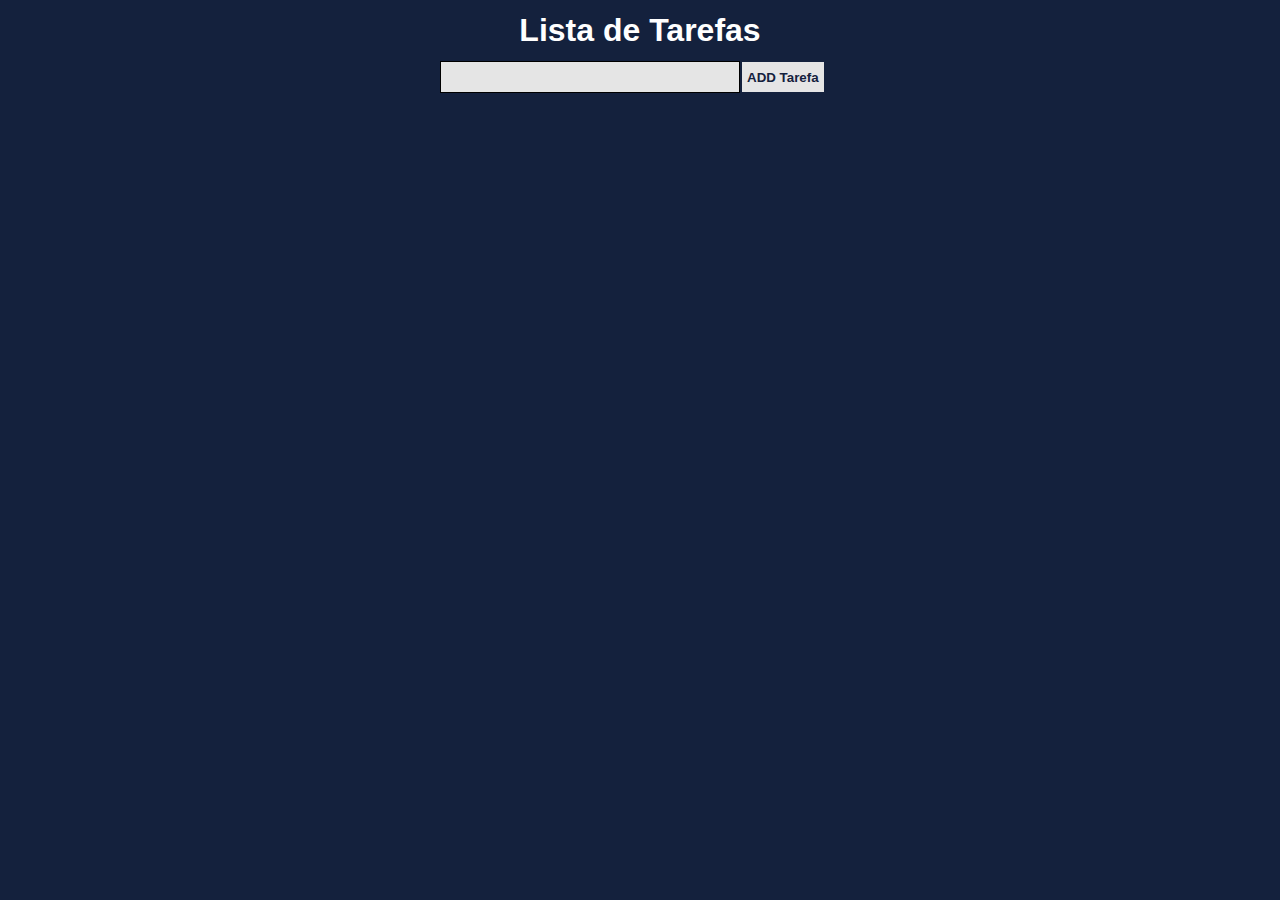
==== ManipulandoDOM/1/index.html @ 0c700db8 "limpar input" ====
<!DOCTYPE html>
<html lang="pt-BR">
  <head>
    <meta charset="UTF-8" />
    <meta http-equiv="X-UA-Compatible" content="IE=edge" />
    <meta name="viewport" content="width=device-width, initial-scale=1.0" />

    <title>DOM</title>

    <link rel="stylesheet" href="style.css" />
  </head>
  <body>
    <div class="container">
      <h1 class="titulo">Lista de Tarefas</h1>
      <div class="container-tarefa">
        <input type="text" name="tarefa" id="tarefa" />
        <button id="btn-tarefa">ADD Tarefa</button>

        <ul id="list-tarefas">

        </ul>
      </div>
    </div>

    <script src="script.js"></script>
  </body>
</html>
---- ManipulandoDOM/1/style.css ----
* {
  margin: 0;
  padding: 0;
  box-sizing: border-box;
}

html {
  font-family: 'Lucida Sans', sans-serif;
} 
body {
  background: #14213d;
}


.titulo {
  text-align: center;
  margin: 12px;
  
}

.container {
  text-align: center;
  color: #ffffff;
}

.container-tarefa {
  display: flex;
  gap: 2px;
  flex-wrap: wrap;
  justify-content: flex-start;
  align-items: center;
  text-align: center;
  width: 400px;
  margin: 0 auto;
}

#tarefa {
  width: 300px;
  height: 32px;
  border: 1px solid;
  background-color: #e5e5e5;
}

#btn-tarefa {
  border-style: none;
  height: 30px;
  padding: 5px;
  background-color: #e5e5e5;
  color: #14213d;
  font-weight: bold;
}
ul {
  list-style: none;
  text-align: center;
  margin: 10px auto;
  
}
li {
  text-align: left;
  text-transform: capitalize;
}

.li-btn {
  width: 60px;
  height: 25px;
  background-color: #e5e5e5;
  color: #14213d;
  border-style: none;
  border-radius: 10%;
  font-weight: bold;
  margin: 5px;
  cursor: pointer;
  padding: 5px;
}
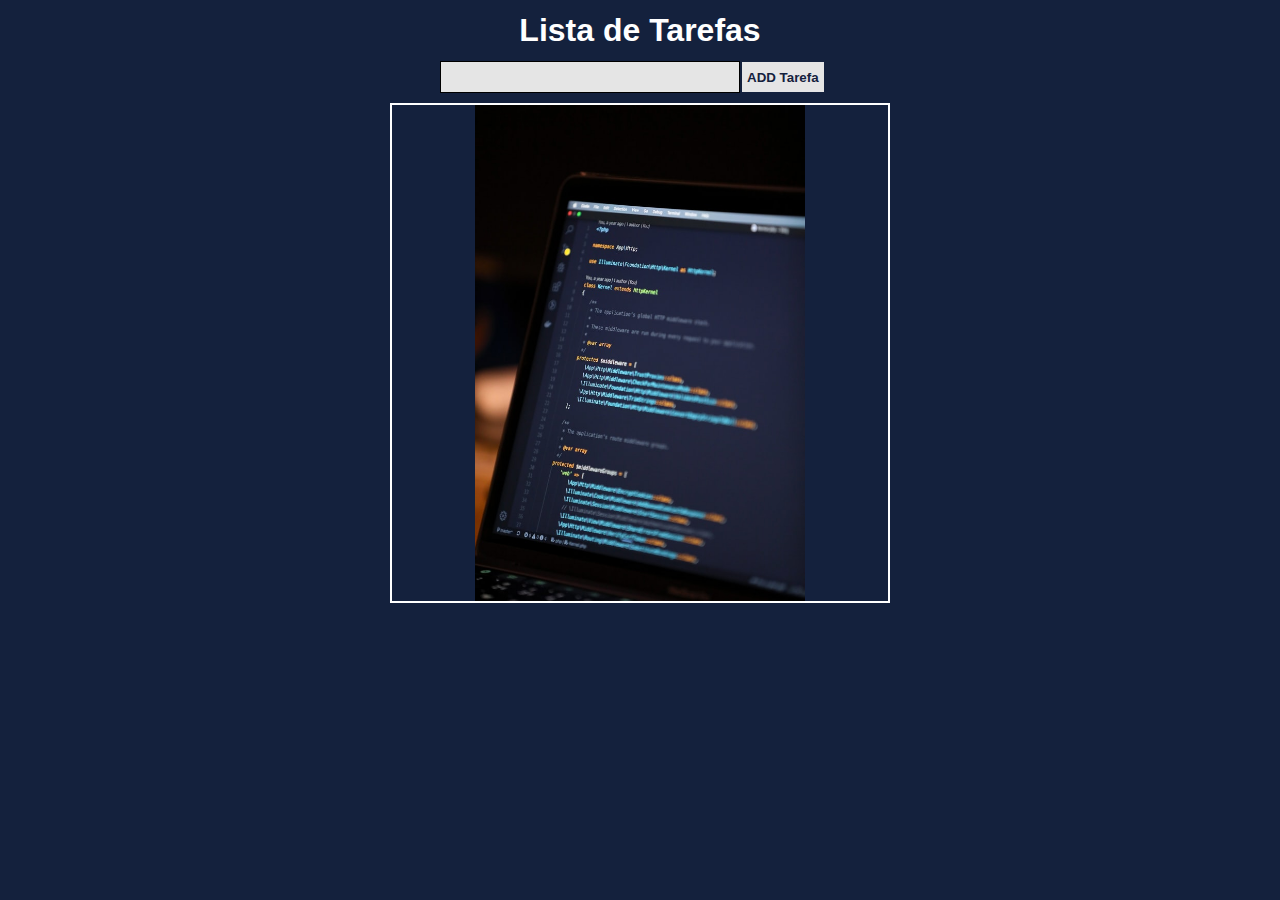
==== commit 77926dd0: "desafio modal" ====
--- a/ManipulandoDOM/1/index.html
+++ b/ManipulandoDOM/1/index.html
@@ -22,6 +22,10 @@
       </div>
     </div>
 
+    <div class="image">
+      <img src="mohammad-rahmani-uBWmKNJ1nIY-unsplash.jpg" alt="">
+    </div>
+
     <script src="script.js"></script>
   </body>
 </html>
--- a/ManipulandoDOM/1/style.css
+++ b/ManipulandoDOM/1/style.css
@@ -71,4 +71,18 @@
   margin: 5px;
   cursor: pointer;
   padding: 5px;
+}
+
+.image {
+  display: flex;
+  justify-content: center;
+  width: 500px;
+  height: 500px;
+  margin: 10px auto;
+  border: 2px solid #fff;
+}
+img {
+  max-width: 100%;
+  height: auto;
+  
 }